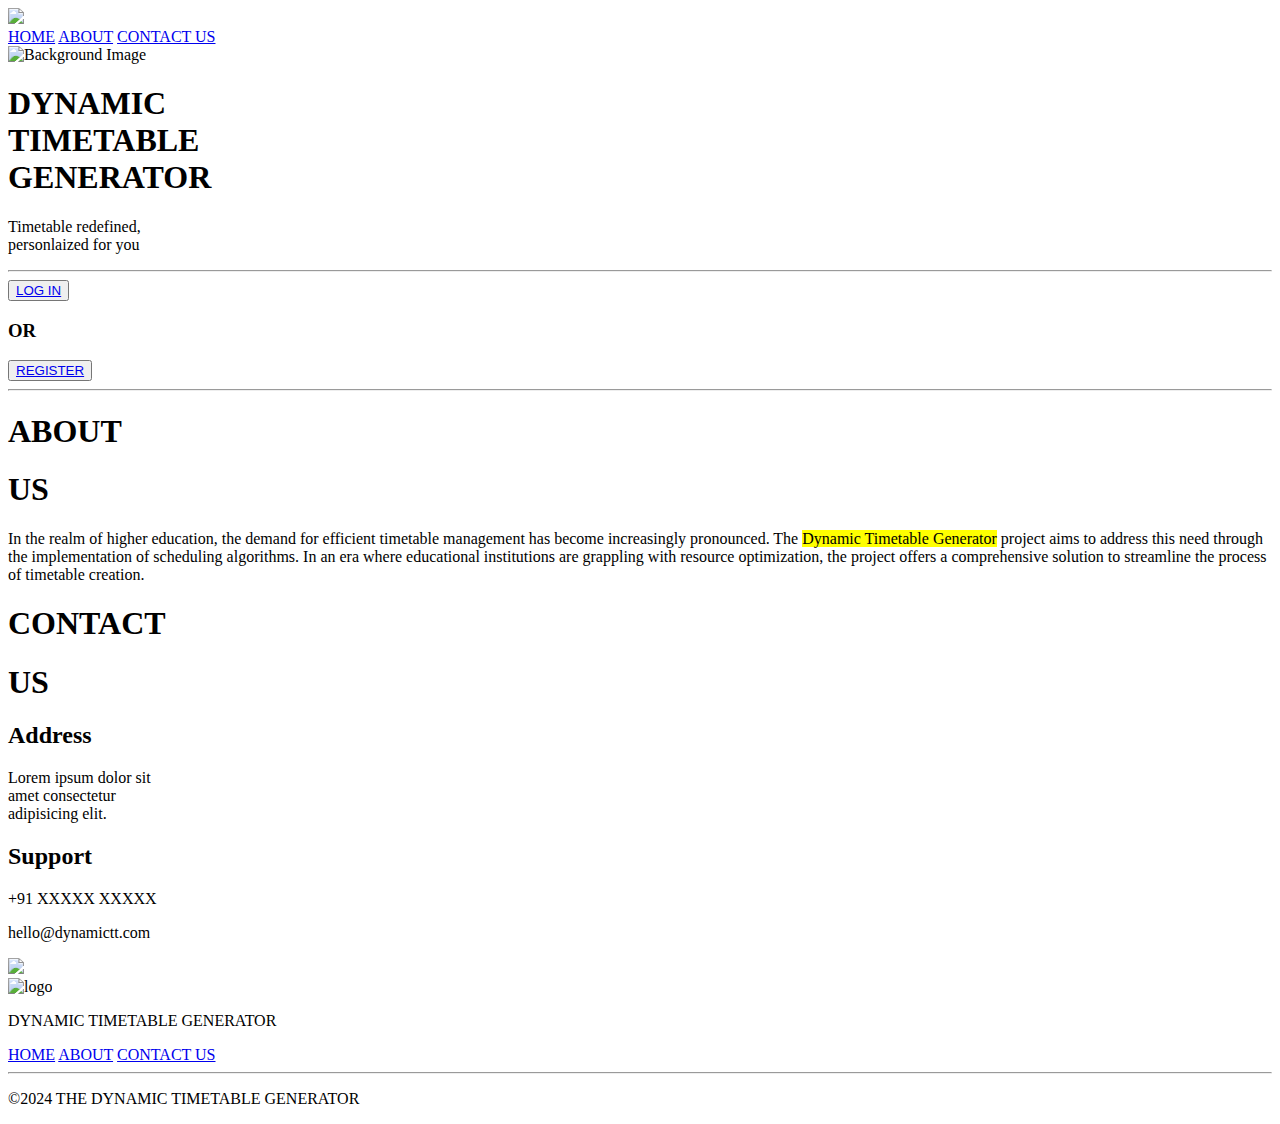
==== index.html @ 16549ae7 "Update index.html" ====
<!DOCTYPE html>
    <html lang="en" class="no-js">
        <head>
            <meta charset="utf-8">
            <meta name="viewport" content="width=device-width, initial-scale=1.0">

            <title>Dynamic TimeTable Generator</title>
            <link rel="icon" href="./favicon_io/favicon.ico">
            <link rel="stylesheet" type="text/css" href="style.css">
            <script src="myScript.js"></script>
            <script src="https://unpkg.com/scrollreveal"></script>
        </head>
        <body>

            <!-- Nav bar begins -->
                <nav>
                    <!-- Left nav begins-->
                        <div class="left_nav">
                            <a href="#section-01"><img src="Group 1.png"></a>
                        </div>
                    <!-- Left nav ends -->

                    <!-- Right nav begins-->
                        <div class="right_nav">
                            <a href="#section-01">HOME</a>
                            <a href="#section-02">ABOUT</a>
                            <a href="#section-03">CONTACT US</a>
                        </div>
                    <!-- Right nav ends-->
                </nav>
            <!-- Nav bar ends -->


            <!-- Section-01 begins -->
                <section id="section-01" class="section-01">

                    <img src="Home.png" alt="Background Image"> <!-- Background image -->

                    <!-- Binded-01 begins-->
                        <div class="binded">

                            <!-- Container-01 begins-->
                                <div class="container reveal">

                                    <h1>DYNAMIC<br><b>TIMETABLE</b><br> GENERATOR</h1> <!-- Website Title -->

                                    <div class="tagline">
                                        <p>Timetable redefined,<br> personlaized for you</p>  <!-- Website tagline -->
                                    </div>

                                    <div class="login">
                                        <hr class="hr1">  <!-- Horizontal line 1 -->

                                        <div class="btn-container">

                                            <button>
                                                <a href="#">LOG IN</a> <!-- Login button -->
                                            </button>

                                            <h3>OR</h3>  <!-- OR -->

                                            <button>
                                                <a href="register.html" target="_blank">REGISTER</a>  <!--Register button -->
                                            </button>

                                        </div>

                                        <hr class="hr2"> <!-- Horizontal line 2 -->
                                    </div>
                                
                                </div>
                            <!-- Container-01 endss--> 

                        </div>
                    <!-- Binded-01 ends-->
                </section>
            <!-- Section-01 ends -->

       
            <!-- Section-02 begins-->
                <section id="section-02" class="section-02">
                    
                    <!-- Binded-02 begins -->
                        <div class="binded">

                            <!-- Container-02 begins-->
                                <div class="container reveal">

                                    <div class="title">
                                        <h1>ABOUT</h1>  <!--About us title-->
                                        <h1 class="us">US</h1>
                                    </div>

                                    <div class="about">  <!-- About us content-->
                                        <p>In the realm of higher education, the demand for efficient timetable management has become increasingly pronounced. The <mark>Dynamic Timetable Generator</mark> project aims to address this need through the implementation of scheduling algorithms. In an era where educational institutions are grappling with resource optimization, the project offers a comprehensive solution to streamline the process of timetable creation.</p>
                                    </div>
                                    
                                </div>
                            <!-- Container-02 endss-->
                            
                        </div>  
                    <!-- Binded-02 ends -->
                </section>
            <!-- Section-02 ends -->


            <!-- Section-03 begins -->
                <section id="section-03" class="section-03">

                    <!-- Binded-03 begins-->
                        <div class="binded">

                            <!-- Container-03 begins -->
                                <div class="container reveal">
                                    <div class="title">
                                        <h1>CONTACT</h1>  <!--cONTACT us title-->
                                        <h1 class="us">US</h1>
                                    </div>
                                
                                    <div class="address">
                                        <h2>Address</h2> <!-- Address section-->
                                        <p>Lorem ipsum dolor sit<br>
                                            amet consectetur <br>
                                            adipisicing elit.</p>
                                    </div>

                                    <div class="support">
                                        <h2>Support</h2> <!-- Mobile numeber and email-->
                                        <p>+91 XXXXX XXXXX</p>
                                        <P>hello@dynamictt.com</P>
                                    </div>
                                </div>
                            <!-- Container-03 ends -->
                        </div>
                    <!-- Binded-03 ends-->
                </section>
            <!-- Section-03 ends -->

            <!-- Section-04 starts-->
                <section class="section-04">
                    <img src="Home.png">
                </section>
            <!-- Section-04 ends-->

            <!-- Footer starts -->
                <footer>

                    <!-- Top footer begins -->
                        <div class="top_footer">

                            <!-- Left footer begins -->
                                <div class="left_footer">
                                    <img src="Group 1.png" alt="logo">
                                    <p class="title">DYNAMIC TIMETABLE GENERATOR</p>
                                </div>
                            <!-- Left footer ends -->

                            <!-- Right footer begins-->
                                <div class="right_footer">
                                    <a href="#section-01">HOME</a>
                                    <a href="#section-02">ABOUT</a>
                                    <a href="#section-03">CONTACT US</a>
                                </div>
                            <!-- Right footer ends-->
                        </div>
                    <!-- Top footer ends -->

                    <hr> <!-- Horizontal line 3-->

                    <!-- Bottom footer begins-->
                        <div class="bottom_footer">
                            <p>&copy;2024 THE DYNAMIC TIMETABLE GENERATOR</p>
                        </div>
                    <!-- Bottom footer ends-->
                </footer>
            <!-- Footer ends -->
                

            <script>
                ScrollReveal({
                    reset: true,
                    distance: '60px',
                    duration: 2500,
                    delay:400
                });
                

                ScrollReveal().reveal('.section-01 .container', {delay: 100})
                ScrollReveal().reveal('.section-02 .container', {delay: 50})
                ScrollReveal().reveal('.section-03 .container', {delay: 50})
                
            </script>
        </body>
</html>
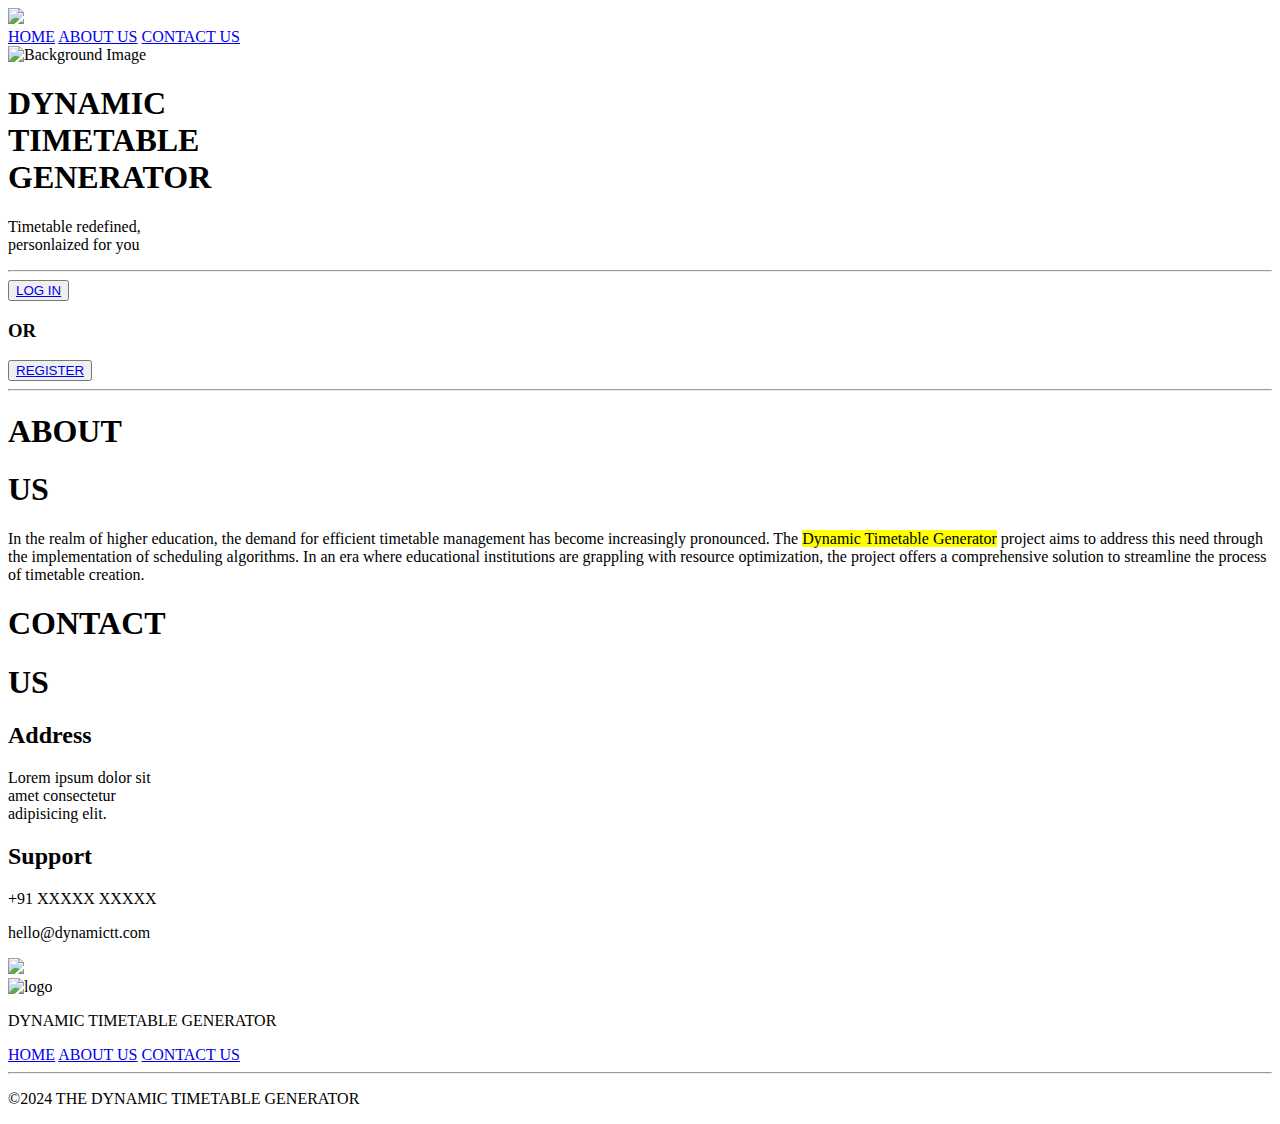
==== commit 52e74b66: "Update index.html" ====
--- a/index.html
+++ b/index.html
@@ -23,7 +23,7 @@
                     <!-- Right nav begins-->
                         <div class="right_nav">
                             <a href="#section-01">HOME</a>
-                            <a href="#section-02">ABOUT</a>
+                            <a href="#section-02">ABOUT US</a>
                             <a href="#section-03">CONTACT US</a>
                         </div>
                     <!-- Right nav ends-->
@@ -54,13 +54,13 @@
                                         <div class="btn-container">
 
                                             <button>
-                                                <a href="#">LOG IN</a> <!-- Login button -->
+                                                <a href="log_in.html">LOG IN</a> <!-- Login button -->
                                             </button>
 
                                             <h3>OR</h3>  <!-- OR -->
 
                                             <button>
-                                                <a href="register.html" target="_blank">REGISTER</a>  <!--Register button -->
+                                                <a href="register.html">REGISTER</a>  <!--Register button -->
                                             </button>
 
                                         </div>
@@ -158,7 +158,7 @@
                             <!-- Right footer begins-->
                                 <div class="right_footer">
                                     <a href="#section-01">HOME</a>
-                                    <a href="#section-02">ABOUT</a>
+                                    <a href="#section-02">ABOUT US</a>
                                     <a href="#section-03">CONTACT US</a>
                                 </div>
                             <!-- Right footer ends-->
